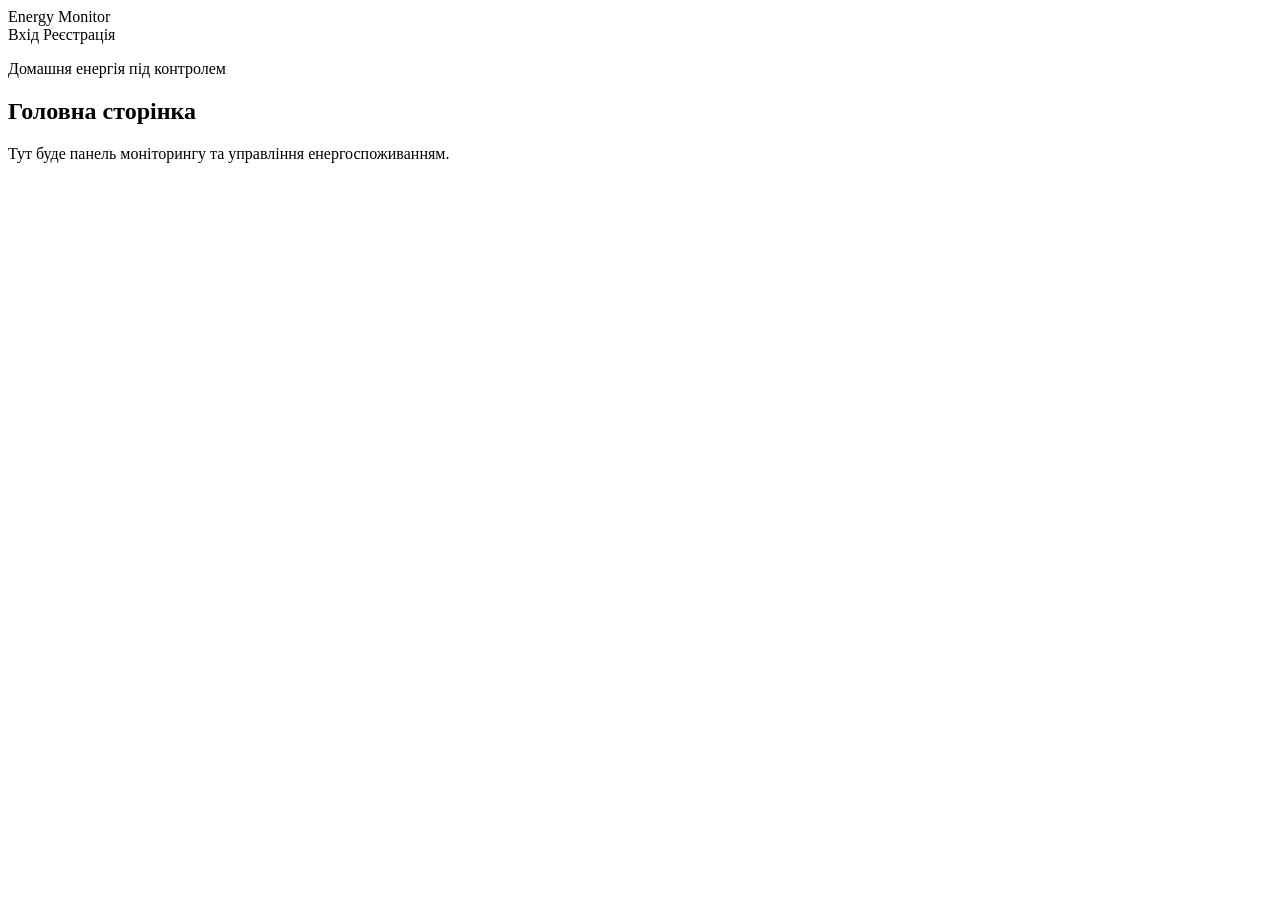
==== src/main/resources/templates/index.html @ 8b5fb5da "add: register and login page" ====
<!DOCTYPE html>
<html lang="uk" xmlns:th="http://www.thymeleaf.org">
<head>
    <meta charset="UTF-8">
    <meta name="viewport" content="width=device-width, initial-scale=1.0">
    <title>Моніторинг енергоспоживання</title>
    <link rel="stylesheet" th:href="@{/css/app.css}">
</head>
<body>
<header class="topbar">
    <a class="brand" th:href="@{/}">Energy Monitor</a>
    <nav class="nav">
        <a th:href="@{/login}">Вхід</a>
        <a class="button button-small" th:href="@{/register}">Реєстрація</a>
    </nav>
</header>

<main class="page">
    <section class="empty-state">
        <p class="eyebrow">Домашня енергія під контролем</p>
        <h1>Головна сторінка</h1>
        <p>Тут буде панель моніторингу та управління енергоспоживанням.</p>
    </section>
</main>
</body>
</html>
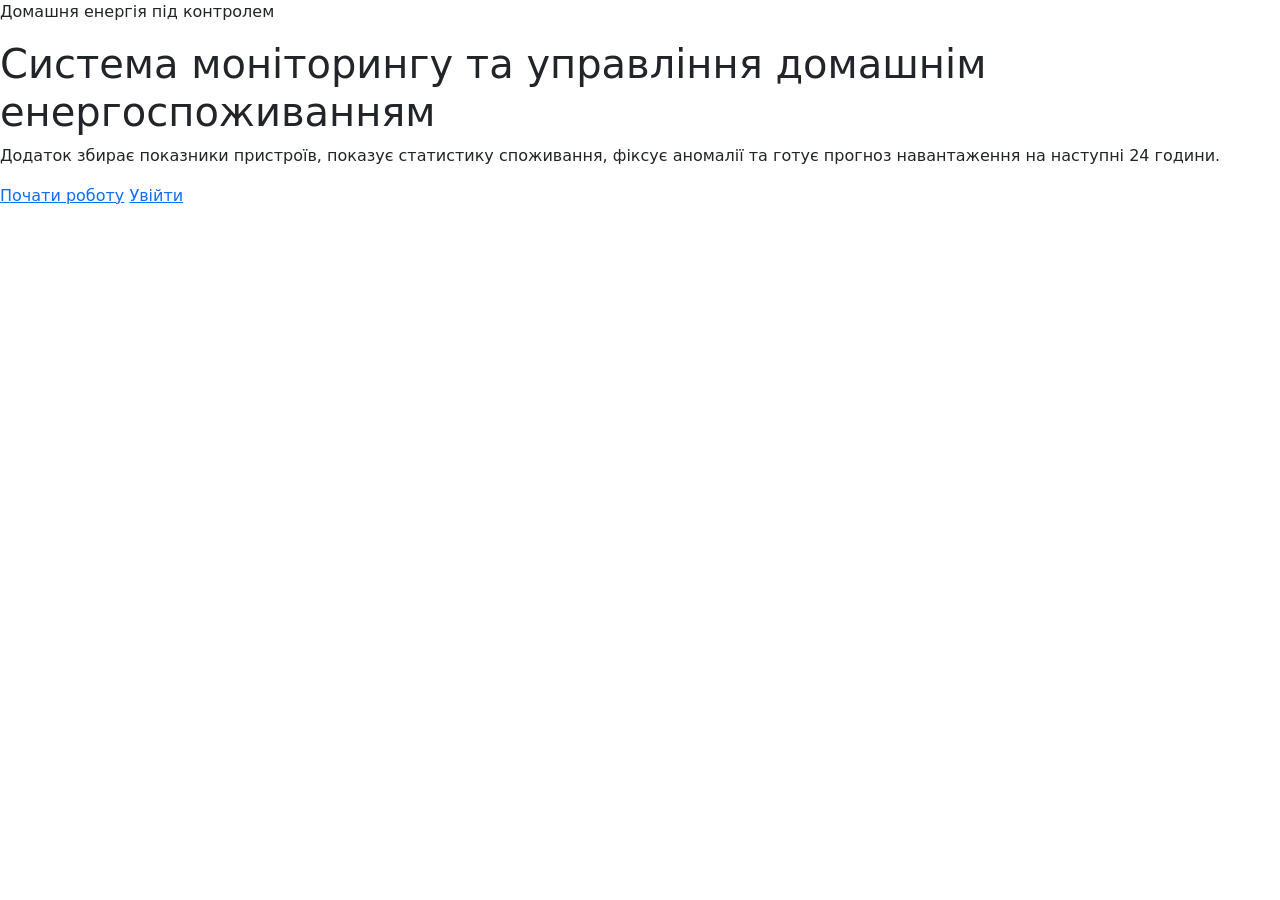
==== commit f0eae059: "add: dashboard and anomalies page" ====
--- a/src/main/resources/templates/index.html
+++ b/src/main/resources/templates/index.html
@@ -4,22 +4,25 @@
     <meta charset="UTF-8">
     <meta name="viewport" content="width=device-width, initial-scale=1.0">
     <title>Моніторинг енергоспоживання</title>
+    <link href="https://cdn.jsdelivr.net/npm/bootstrap@5.3.3/dist/css/bootstrap.min.css" rel="stylesheet">
     <link rel="stylesheet" th:href="@{/css/app.css}">
+    <script defer th:src="@{/js/auth.js}"></script>
 </head>
 <body>
-<header class="topbar">
-    <a class="brand" th:href="@{/}">Energy Monitor</a>
-    <nav class="nav">
-        <a th:href="@{/login}">Вхід</a>
-        <a class="button button-small" th:href="@{/register}">Реєстрація</a>
-    </nav>
-</header>
+<header th:replace="~{fragments/topbar :: topbar}"></header>
 
 <main class="page">
     <section class="empty-state">
         <p class="eyebrow">Домашня енергія під контролем</p>
-        <h1>Головна сторінка</h1>
-        <p>Тут буде панель моніторингу та управління енергоспоживанням.</p>
+        <h1>Система моніторингу та управління домашнім енергоспоживанням</h1>
+        <p>
+            Додаток збирає показники пристроїв, показує статистику споживання,
+            фіксує аномалії та готує прогноз навантаження на наступні 24 години.
+        </p>
+        <div class="landing-actions">
+            <a class="button" th:href="@{/register}">Почати роботу</a>
+            <a class="button button-outline" th:href="@{/login}">Увійти</a>
+        </div>
     </section>
 </main>
 </body>
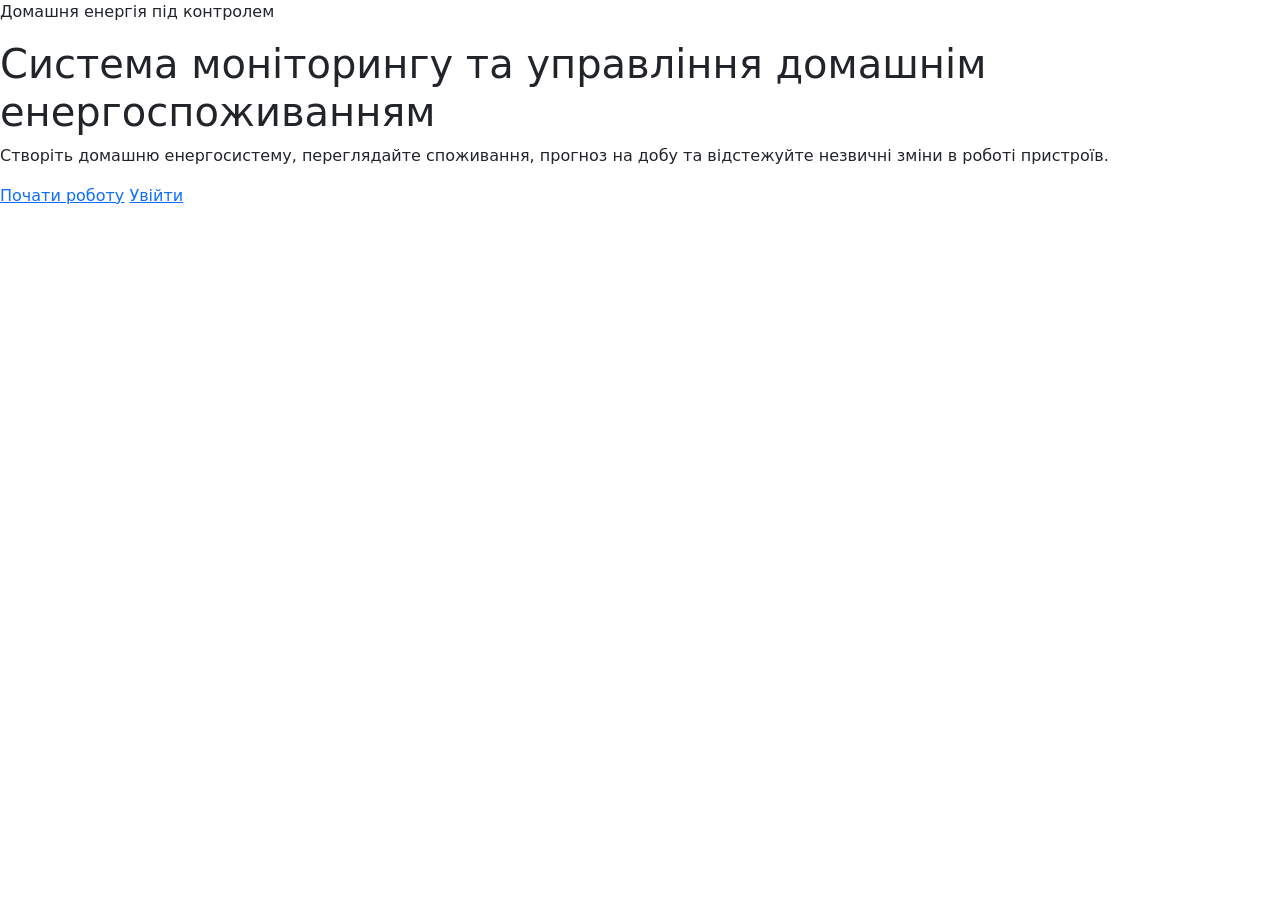
==== commit 5aa243a3: "Ready to deploy v.03" ====
--- a/src/main/resources/templates/index.html
+++ b/src/main/resources/templates/index.html
@@ -16,12 +16,16 @@
         <p class="eyebrow">Домашня енергія під контролем</p>
         <h1>Система моніторингу та управління домашнім енергоспоживанням</h1>
         <p>
-            Додаток збирає показники пристроїв, показує статистику споживання,
-            фіксує аномалії та готує прогноз навантаження на наступні 24 години.
+            Створіть домашню енергосистему, переглядайте споживання, прогноз на добу
+            та відстежуйте незвичні зміни в роботі пристроїв.
         </p>
-        <div class="landing-actions">
+        <div class="landing-actions" data-guest-nav>
             <a class="button" th:href="@{/register}">Почати роботу</a>
             <a class="button button-outline" th:href="@{/login}">Увійти</a>
+        </div>
+        <div class="landing-actions" data-user-nav hidden>
+            <a class="button" th:href="@{/dashboard}">Перейти до огляду</a>
+            <a class="button button-outline" th:href="@{/anomalies}">Переглянути аномалії</a>
         </div>
     </section>
 </main>
